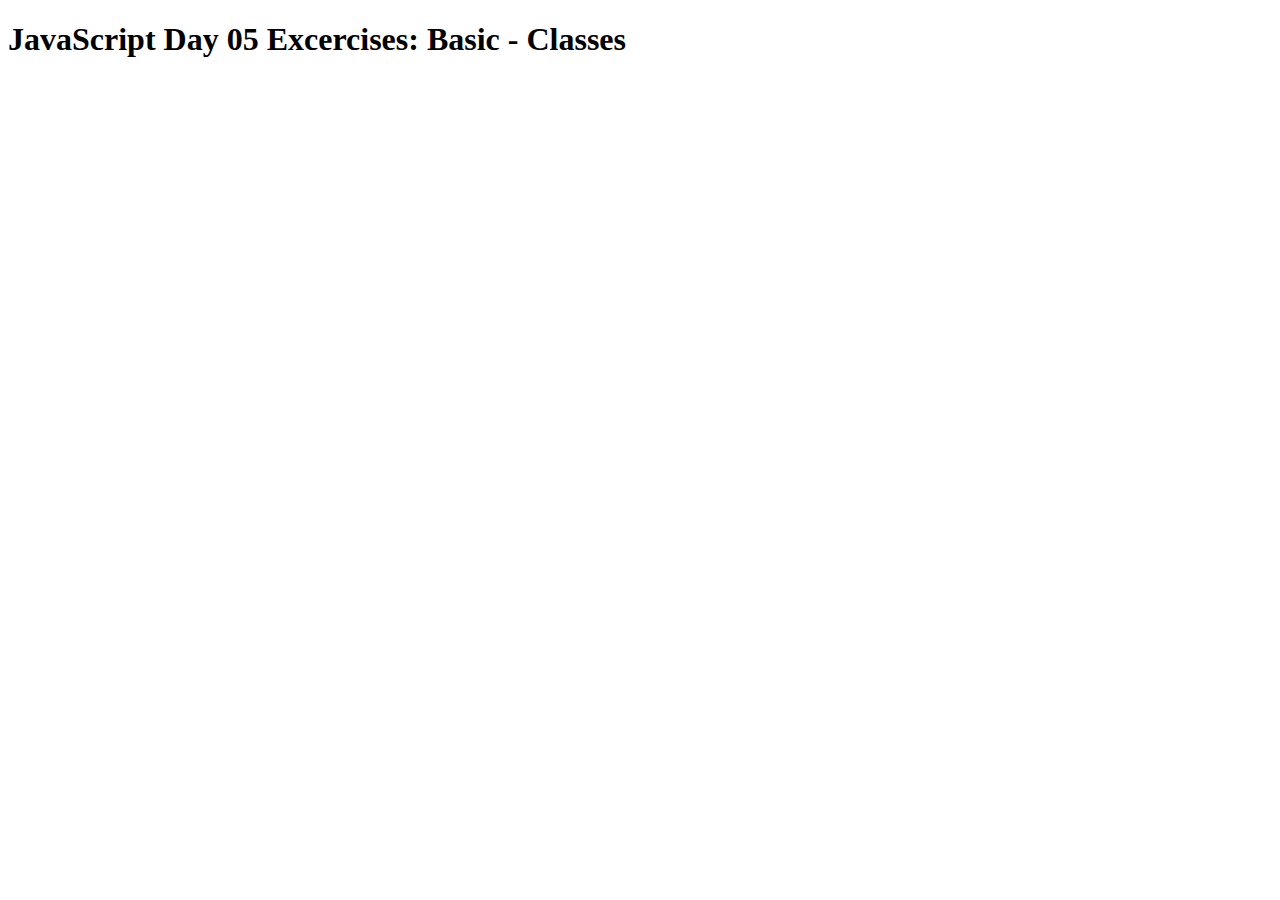
==== Basis_Classes/JS05_Basis_Classes.html @ 4616fe99 "add all Folders and files for Excercises" ====
<!-- JavaScript Day 05 Excercises: Basic - Classes -->


<!DOCTYPE html>
<html lang="en">
<head>
    <meta charset="UTF-8">
    <meta name="viewport" content="width=device-width, initial-scale=1.0">
    <link rel="stylesheet" href="JS05_Basis_Classes.css">
    
    <title>JavaScript Day 05 Excercises: Basic - Classes</title>
    
</head>


<body>
    <h1>JavaScript Day 05 Excercises: Basic - Classes</h1>
    
    <script src="JS05_Basis_Classes.js"></script>
</body>
</html>
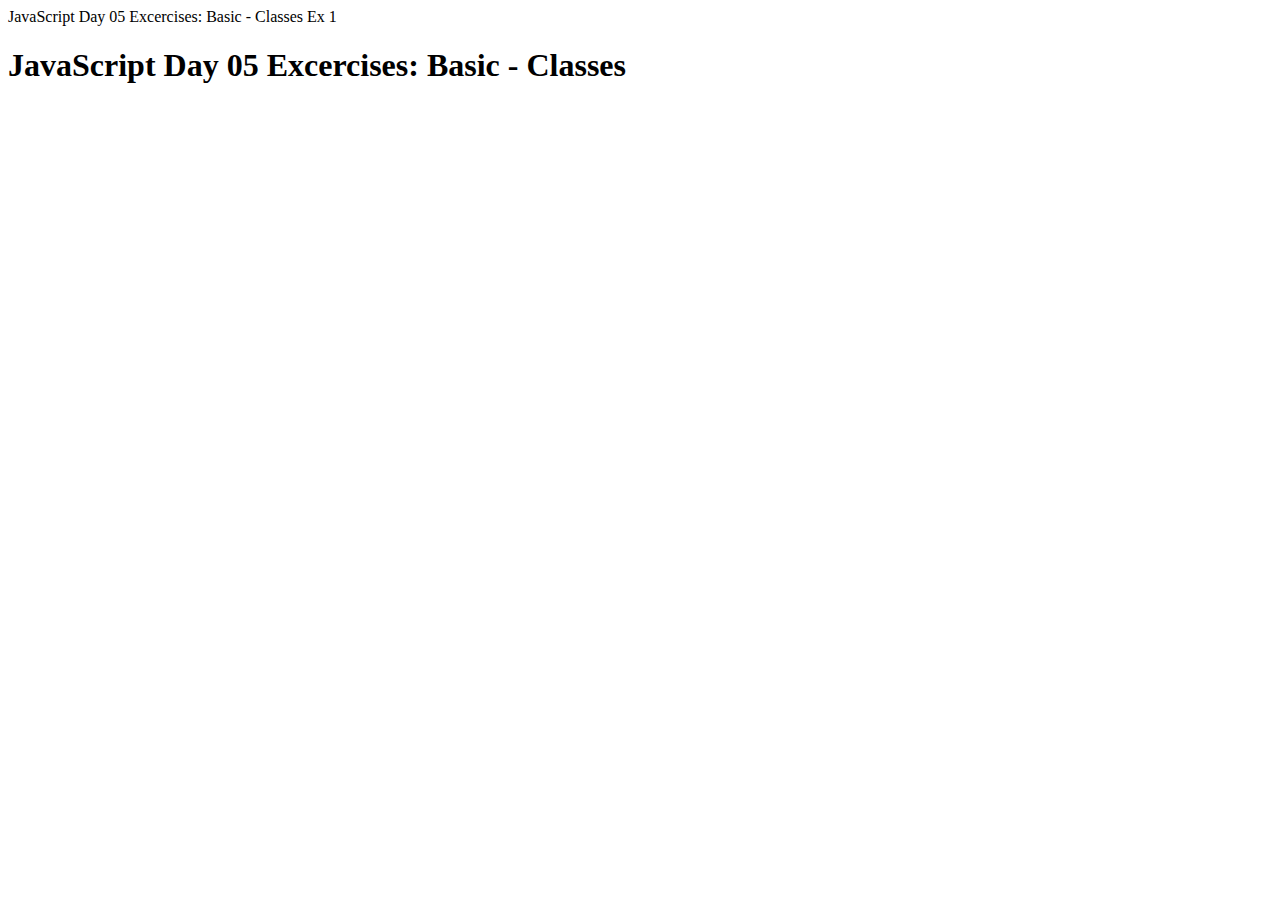
==== commit 13c4199e: "add" ====
--- a/Basis_Classes/JS05_Basis_Classes.html
+++ b/Basis_Classes/JS05_Basis_Classes.html
@@ -1,4 +1,10 @@
-<!-- JavaScript Day 05 Excercises: Basic - Classes -->
+JavaScript Day 05 Excercises: Basic - Classes
+Ex 1
+<!-- Extend from the last example and create 3 different classes to create objects from:  car, animal and person. These classes should have some properties like name, brand, model, type, color, weight, age... of course inherent to its type because, for instance, an animal has no brand... 
+Each class should have at least one method, that shows some properties about each theme. Feel free to expand on that.
+Create, using the classes, 3 different objects for each class.
+The results from the methods must be printed on the browser too like the previous example. -->
+
 
 
 <!DOCTYPE html>
